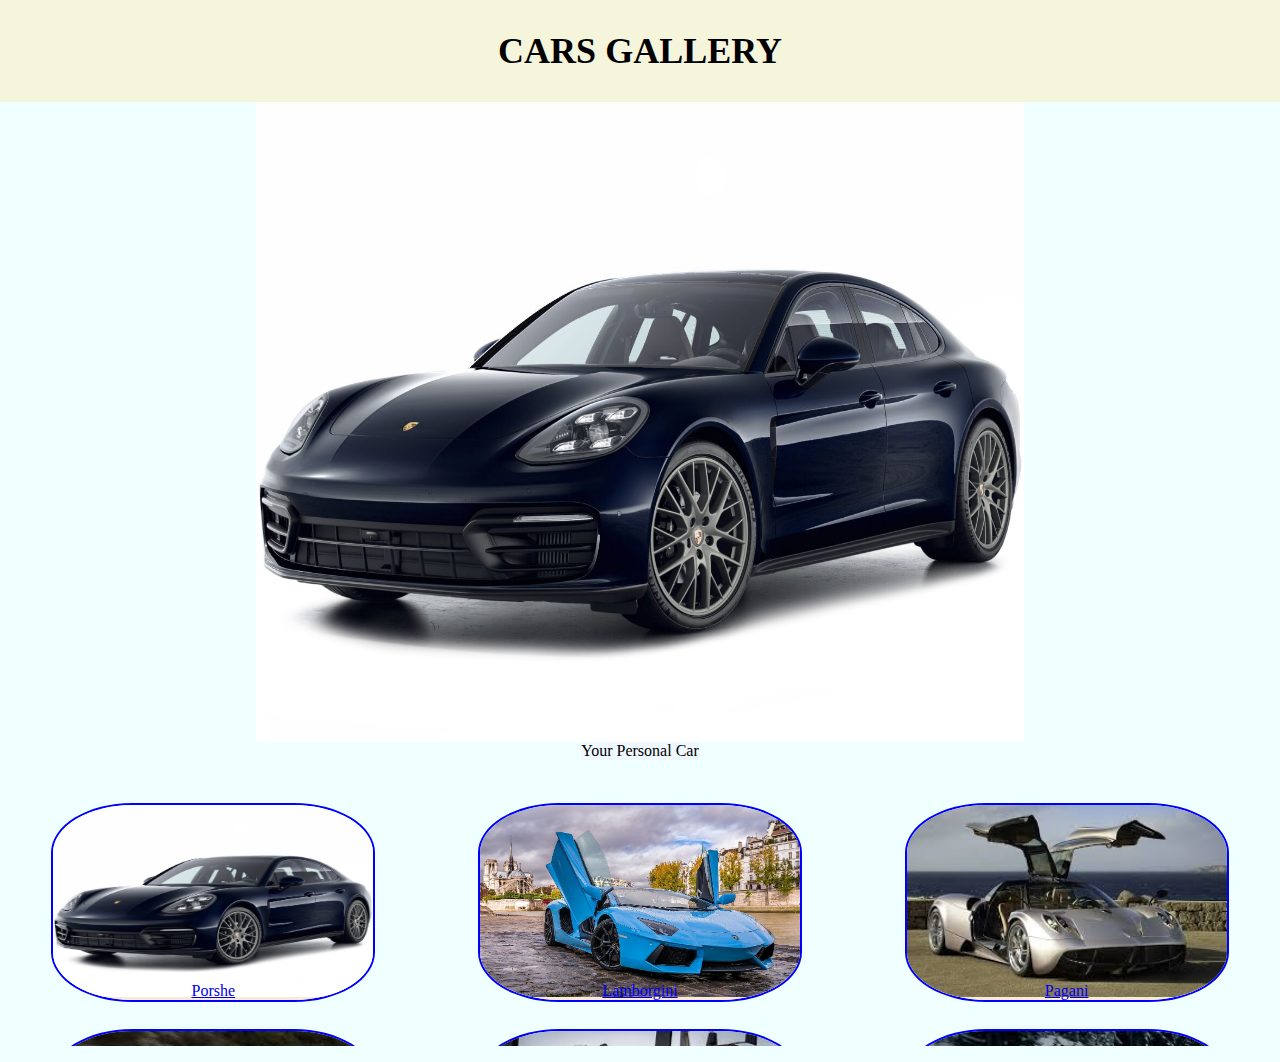
==== Cars-Gallery.html @ 22f5faf4 "HW-04 Cars Gallery Fixed" ====
<!DOCTYPE html>
<html lang="en">
<head>
    <meta charset="UTF-8">
    <meta http-equiv="X-UA-Compatible" content="IE=edge">
    <meta name="viewport" content="width=device-width, initial-scale=1.0">
   <link rel="stylesheet" href="styles/cars.css">
   <link rel="shortcut icon" href="images/caricon.png" type="image/x-icon">
    <title>Cars-Gallery</title>
</head>
<body>
    <header class="logo">
        <h2>Cars Gallery</h2>
    </header>
    <main class="main-class">
        <section class="details-container">
            <img src="images/car1.jpeg" class="details-image">
            <span class="details-title">Your Personal Car</span>
        </section>
        <ul class="thumbnails-list">
            <li class="thumbnails-item">
                <a class="thumbnails-anchor" href="#">
                    <img src="images/car1.jpeg" class="thumbnails-image">
                    <span class="thumbnails-title">Porshe</span>
                </a>
            </li>
            <li class="thumbnails-item">
                <a class="thumbnails-anchor" href="#">
                    <img src="images/car2.jpg" class="thumbnails-image">
                    <span class="thumbnails-title">Lamborgini</span>
                </a>
            </li>
            
            <li class="thumbnails-item">
                <a class="thumbnails-anchor" href="#">
                    <img src="images/car3.jpeg" class="thumbnails-image">
                    <span class="thumbnails-title">Pagani</span>
                </a>
            </li>
            <li class="thumbnails-item">
                <a class="thumbnails-anchor" href="#">
                    <img src="images/car4.jpeg" class="thumbnails-image">
                    <span class="thumbnails-title">Mercedes</span>
                </a>
            </li>
            <li class="thumbnails-item">
                <a class="thumbnails-anchor" href="#">
                    <img src="images/car5.jpeg" class="thumbnails-image">
                    <span class="thumbnails-title">Delorian</span>
                </a>
            </li>
            <li class="thumbnails-item">
                <a class="thumbnails-anchor" href="#">
                    <img src="images/car6.jpeg" class="thumbnails-image">
                    <span class="thumbnails-title">Lexus</span>
                </a>
            </li>
        </ul>
    </main>
</body>
</html>
---- styles/cars.css ----
html {
    height: 100%
}
body {
    height: 100%;
    background-color: azure;
    display: flex;
    flex-direction: column;
    margin: 0;
}
.logo {
    display: block;
    text-align: center;
    background-color: beige;
    font-size: 1.5em;
    text-transform: uppercase;
}
.main-class {
    display: flex;
    flex-direction: column;
}
.details-container {
    display: flex;
    flex-direction: column;
    align-items: center;
}
.details-image {
    width: 60vw;
    height: 50vw;
}
.details-title {
    display: block;
    background-color: aliceblue;
}
.thumbnails-list {
    display: flex;
    flex-wrap: wrap;
    max-height: 30vh;
    overflow-y: scroll;
    list-style: none;
    justify-content: space-around;
    padding-left: 0;
}
.thumbnails-item {
    border: solid 2px blue;
    margin-top: 3vh;
    border-radius: 25%;
    overflow: hidden;
}
.thumbnails-anchor {

}
.thumbnails-image {
    width: 25vw;
    height: 15vw
}
.thumbnails-title {
    display: block;
    text-align: center;
    background-color: antiquewhite;
    margin-top: -1.5vw;
    text-decoration: none;
    
}
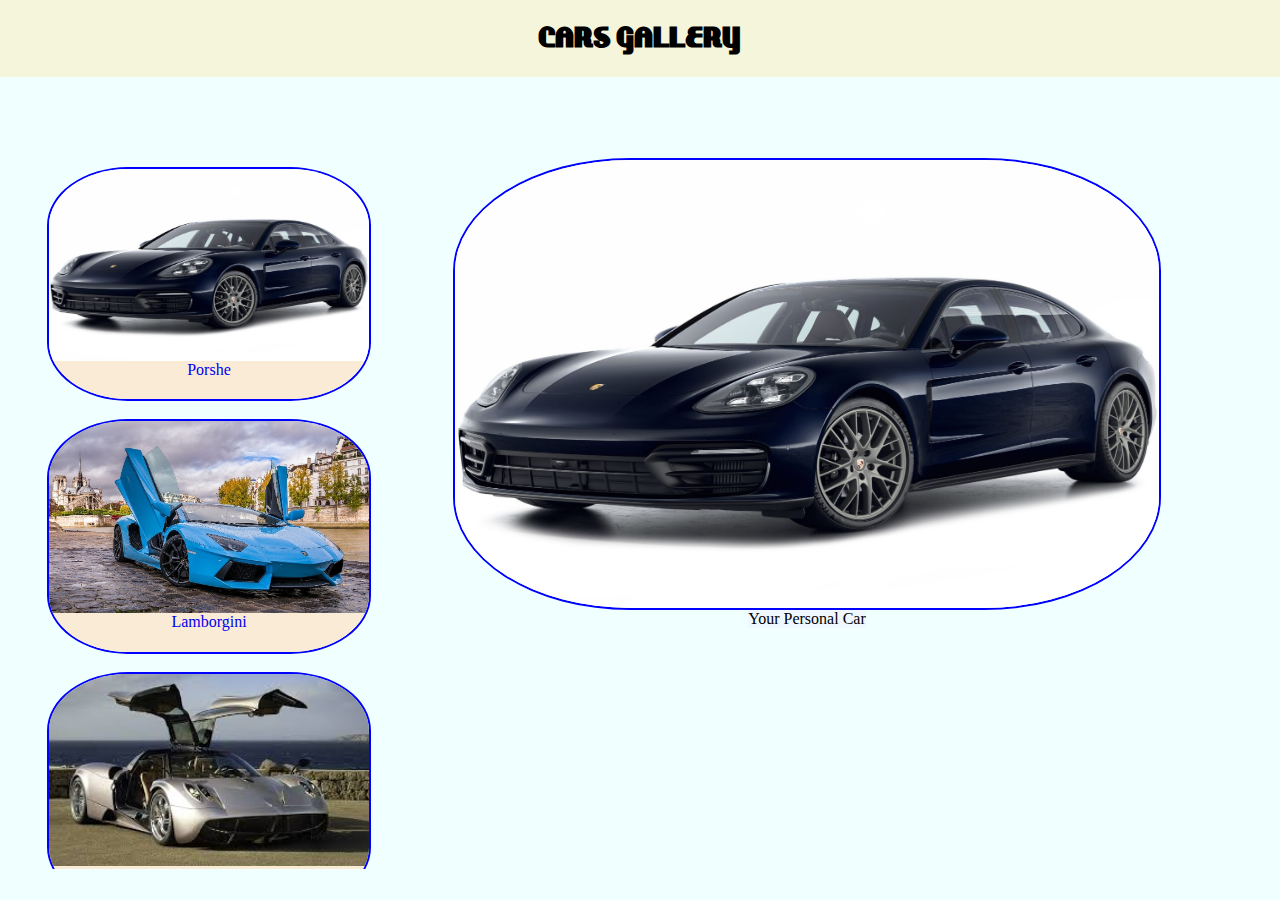
==== commit 7b3e5350: "fixed cars Gallery" ====
--- a/Cars-Gallery.html
+++ b/Cars-Gallery.html
@@ -55,6 +55,43 @@
                     <span class="thumbnails-title">Lexus</span>
                 </a>
             </li>
+            <li class="thumbnails-item">
+                <a class="thumbnails-anchor" href="#">
+                    <img src="images/car1.jpeg" class="thumbnails-image">
+                    <span class="thumbnails-title">Porshe</span>
+                </a>
+            </li>
+            <li class="thumbnails-item">
+                <a class="thumbnails-anchor" href="#">
+                    <img src="images/car2.jpg" class="thumbnails-image">
+                    <span class="thumbnails-title">Lamborgini</span>
+                </a>
+            </li>
+            
+            <li class="thumbnails-item">
+                <a class="thumbnails-anchor" href="#">
+                    <img src="images/car3.jpeg" class="thumbnails-image">
+                    <span class="thumbnails-title">Pagani</span>
+                </a>
+            </li>
+            <li class="thumbnails-item">
+                <a class="thumbnails-anchor" href="#">
+                    <img src="images/car4.jpeg" class="thumbnails-image">
+                    <span class="thumbnails-title">Mercedes</span>
+                </a>
+            </li>
+            <li class="thumbnails-item">
+                <a class="thumbnails-anchor" href="#">
+                    <img src="images/car5.jpeg" class="thumbnails-image">
+                    <span class="thumbnails-title">Delorian</span>
+                </a>
+            </li>
+            <li class="thumbnails-item">
+                <a class="thumbnails-anchor" href="#">
+                    <img src="images/car6.jpeg" class="thumbnails-image">
+                    <span class="thumbnails-title">Lexus</span>
+                </a>
+            </li>
         </ul>
     </main>
 </body>
--- a/styles/cars.css
+++ b/styles/cars.css
@@ -1,3 +1,14 @@
+@font-face{
+    font-family: airstream;
+    src: url(fonts/Airstream-webfont.svg);
+    src: url(fonts/Airstream-webfont.woff);
+}
+    @font-face {
+        font-family: lakeshor;
+        src: url(fonts/LAKESHOR-webfont.svg);
+        src: url(fonts/LAKESHOR-webfont.woff);
+    }
+
 html {
     height: 100%
 }
@@ -7,32 +18,49 @@
     display: flex;
     flex-direction: column;
     margin: 0;
+
+    
 }
 .logo {
     display: block;
     text-align: center;
     background-color: beige;
-    font-size: 1.5em;
+    font-size: 1.2em;
     text-transform: uppercase;
+    font-family: Arial, Helvetica, sans-serif;
+    font-family: lakeshor;
+    
 }
 .main-class {
     display: flex;
     flex-direction: column;
+    justify-content: center;
+    flex-grow: 1;
+    
+   
 }
 .details-container {
     display: flex;
     flex-direction: column;
     align-items: center;
+    margin: 8vh;
+    margin-bottom: 2vh;
+   
 }
 .details-image {
+    border: solid 2px blue;
+    margin-top: -10vh;
+    border-radius: 25%;
+    overflow: hidden;
     width: 60vw;
-    height: 50vw;
+    height: 40vw;
 }
 .details-title {
     display: block;
     background-color: aliceblue;
 }
 .thumbnails-list {
+    margin-top: 8vh;
     display: flex;
     flex-wrap: wrap;
     max-height: 30vh;
@@ -40,25 +68,62 @@
     list-style: none;
     justify-content: space-around;
     padding-left: 0;
+    
+    
 }
 .thumbnails-item {
+
     border: solid 2px blue;
-    margin-top: 3vh;
+    margin-top: 2vh;
     border-radius: 25%;
     overflow: hidden;
+
 }
 .thumbnails-anchor {
+    text-decoration: none;
 
 }
 .thumbnails-image {
     width: 25vw;
-    height: 15vw
+    height: 15vw;
+    display: block;
 }
 .thumbnails-title {
     display: block;
     text-align: center;
     background-color: antiquewhite;
-    margin-top: -1.5vw;
     text-decoration: none;
+    height: 4vh;
     
-}+}
+
+@media(min-width :560px)
+{.main-class{
+    flex-direction: row;
+}
+.thumbnails-list{
+    order: -1;
+    flex-direction: column;
+    flex-wrap: nowrap;
+    max-height: 80vh;
+    justify-content: flex-start;
+    
+}
+.thumbnails-item
+{
+    min-height: 18vw;
+    margin-right: 10px;
+}
+.thumbnails-title
+{
+    height: 5vw;
+}
+.details-image
+{
+    width: 55vw;
+    height: 35vw;
+    margin-top: 1vh;
+
+}
+
+}
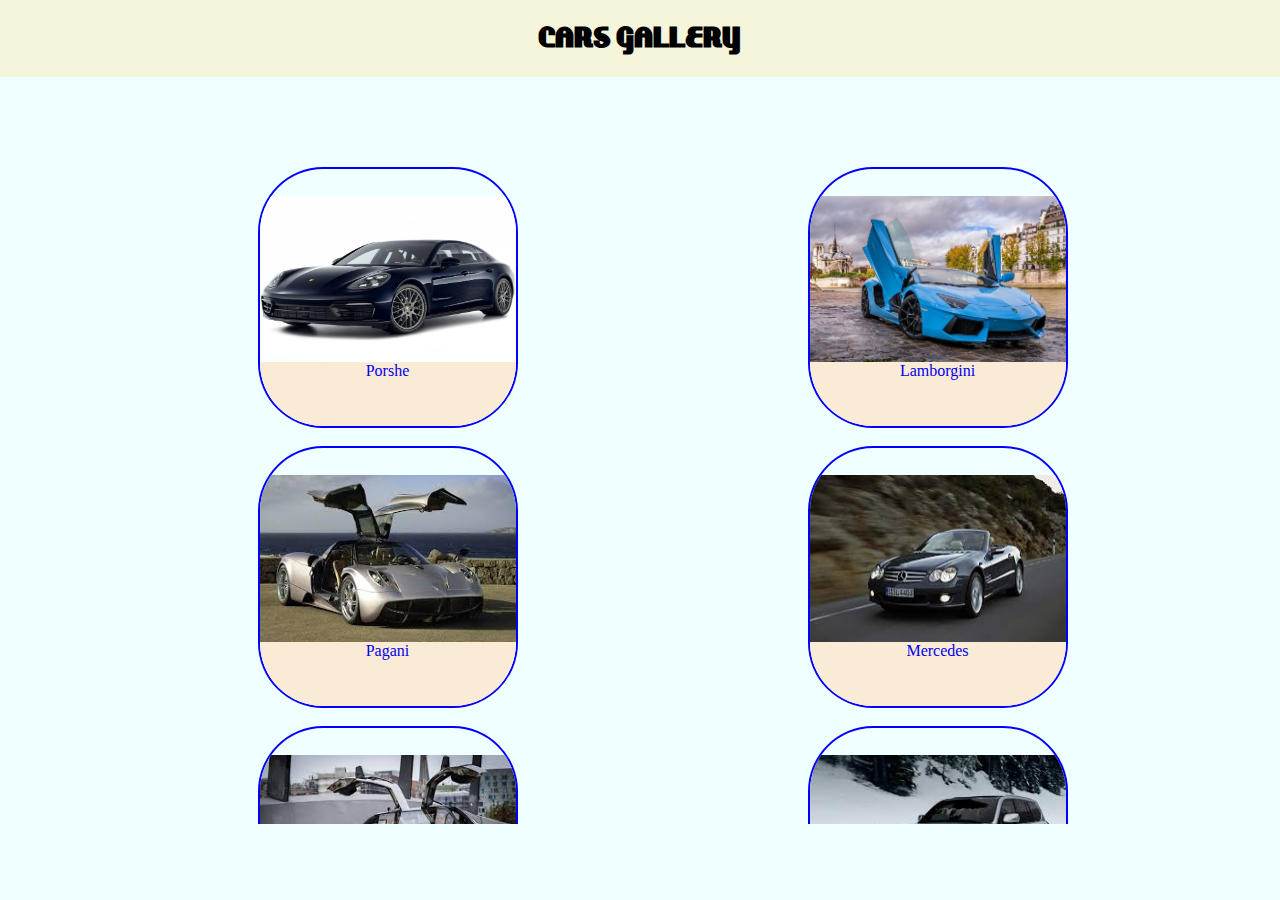
==== commit 790ef7e2: "hw-09Java50" ====
--- a/Cars-Gallery.html
+++ b/Cars-Gallery.html
@@ -12,87 +12,147 @@
     <header class="logo">
         <h2>Cars Gallery</h2>
     </header>
-    <main class="main-class">
-        <section class="details-container">
+    <main class="main-class hidden">
+        <section class="details-container is-point">
+            <audio id="audio" src=""></audio>
+            <div class="details-frame">
+                <button id="hide-button" onclick="hideDetails()">hide details</button>
             <img src="images/car1.jpeg" class="details-image">
             <span class="details-title">Your Personal Car</span>
+        </div>
         </section>
         <ul class="thumbnails-list">
             <li class="thumbnails-item">
-                <a class="thumbnails-anchor" href="#">
+                <a class="thumbnails-anchor" href="#" data-details-image="images/car1.jpeg"
+                data-details-title="The most rare car">
                     <img src="images/car1.jpeg" class="thumbnails-image">
                     <span class="thumbnails-title">Porshe</span>
                 </a>
             </li>
             <li class="thumbnails-item">
-                <a class="thumbnails-anchor" href="#">
+                <a class="thumbnails-anchor" href="#" data-details-image="images/car2.jpg"
+                data-details-title="The most rare car2">
                     <img src="images/car2.jpg" class="thumbnails-image">
                     <span class="thumbnails-title">Lamborgini</span>
                 </a>
             </li>
             
             <li class="thumbnails-item">
-                <a class="thumbnails-anchor" href="#">
+                <a class="thumbnails-anchor" href="#" data-details-image="images/car3.jpeg"
+                data-details-title="The most rare car3">
                     <img src="images/car3.jpeg" class="thumbnails-image">
                     <span class="thumbnails-title">Pagani</span>
                 </a>
             </li>
             <li class="thumbnails-item">
-                <a class="thumbnails-anchor" href="#">
+                <a class="thumbnails-anchor" href="#" data-details-image="images/car4.jpeg"
+                data-details-title="The most rare car4">
                     <img src="images/car4.jpeg" class="thumbnails-image">
                     <span class="thumbnails-title">Mercedes</span>
                 </a>
             </li>
             <li class="thumbnails-item">
-                <a class="thumbnails-anchor" href="#">
+                <a class="thumbnails-anchor" href="#" data-details-image="images/car5.jpeg"
+                data-details-title="The most rare car5">
                     <img src="images/car5.jpeg" class="thumbnails-image">
                     <span class="thumbnails-title">Delorian</span>
                 </a>
             </li>
             <li class="thumbnails-item">
-                <a class="thumbnails-anchor" href="#">
+                <a class="thumbnails-anchor" href="#" data-details-image="images/car6.jpeg"
+                data-details-title="The most rare car6">
                     <img src="images/car6.jpeg" class="thumbnails-image">
                     <span class="thumbnails-title">Lexus</span>
                 </a>
             </li>
             <li class="thumbnails-item">
-                <a class="thumbnails-anchor" href="#">
+                <a class="thumbnails-anchor" href="#" data-details-image="images/car1.jpeg"
+                data-details-title="The most rare car">
                     <img src="images/car1.jpeg" class="thumbnails-image">
                     <span class="thumbnails-title">Porshe</span>
                 </a>
             </li>
             <li class="thumbnails-item">
-                <a class="thumbnails-anchor" href="#">
+                <a class="thumbnails-anchor" href="#" data-details-image="images/car2.jpg"
+                data-details-title="The most rare car2">
                     <img src="images/car2.jpg" class="thumbnails-image">
                     <span class="thumbnails-title">Lamborgini</span>
                 </a>
             </li>
             
             <li class="thumbnails-item">
-                <a class="thumbnails-anchor" href="#">
+                <a class="thumbnails-anchor" href="#" data-details-image="images/car3.jpeg"
+                data-details-title="The most rare car3">
                     <img src="images/car3.jpeg" class="thumbnails-image">
                     <span class="thumbnails-title">Pagani</span>
                 </a>
             </li>
             <li class="thumbnails-item">
-                <a class="thumbnails-anchor" href="#">
+                <a class="thumbnails-anchor" href="#" data-details-image="images/car4.jpeg"
+                data-details-title="The most rare car4">
                     <img src="images/car4.jpeg" class="thumbnails-image">
                     <span class="thumbnails-title">Mercedes</span>
                 </a>
             </li>
             <li class="thumbnails-item">
-                <a class="thumbnails-anchor" href="#">
+                <a class="thumbnails-anchor" href="#" data-details-image="images/car5.jpeg"
+                data-details-title="The most rare car5">
                     <img src="images/car5.jpeg" class="thumbnails-image">
                     <span class="thumbnails-title">Delorian</span>
                 </a>
             </li>
             <li class="thumbnails-item">
-                <a class="thumbnails-anchor" href="#">
+                <a class="thumbnails-anchor" href="#" data-details-image="images/car6.jpeg"
+                data-details-title="The most rare car6">
+                    <img src="images/car6.jpeg" class="thumbnails-image">
+                    <span class="thumbnails-title">Lexus</span>
+                </a>
+            </li>
+            <li class="thumbnails-item">
+                <a class="thumbnails-anchor" href="#" data-details-image="images/car1.jpeg"
+                data-details-title="The most rare car">
+                    <img src="images/car1.jpeg" class="thumbnails-image">
+                    <span class="thumbnails-title">Porshe</span>
+                </a>
+            </li>
+            <li class="thumbnails-item">
+                <a class="thumbnails-anchor" href="#" data-details-image="images/car2.jpg"
+                data-details-title="The most rare car2">
+                    <img src="images/car2.jpg" class="thumbnails-image">
+                    <span class="thumbnails-title">Lamborgini</span>
+                </a>
+            </li>
+            
+            <li class="thumbnails-item">
+                <a class="thumbnails-anchor" href="#" data-details-image="images/car3.jpeg"
+                data-details-title="The most rare car3">
+                    <img src="images/car3.jpeg" class="thumbnails-image">
+                    <span class="thumbnails-title">Pagani</span>
+                </a>
+            </li>
+            <li class="thumbnails-item">
+                <a class="thumbnails-anchor" href="#" data-details-image="images/car4.jpeg"
+                data-details-title="The most rare car4">
+                    <img src="images/car4.jpeg" class="thumbnails-image">
+                    <span class="thumbnails-title">Mercedes</span>
+                </a>
+            </li>
+            <li class="thumbnails-item">
+                <a class="thumbnails-anchor" href="#" data-details-image="images/car5.jpeg"
+                data-details-title="The most rare car5">
+                    <img src="images/car5.jpeg" class="thumbnails-image">
+                    <span class="thumbnails-title">Delorian</span>
+                </a>
+            </li>
+            <li class="thumbnails-item">
+                <a class="thumbnails-anchor" href="#" data-details-image="images/car6.jpeg"
+                data-details-title="The most rare car6">
                     <img src="images/car6.jpeg" class="thumbnails-image">
                     <span class="thumbnails-title">Lexus</span>
                 </a>
             </li>
         </ul>
     </main>
+    <script src="src/cars.js"></script>
 </body>
 </html>--- a/styles/cars.css
+++ b/styles/cars.css
@@ -14,10 +14,15 @@
 }
 body {
     height: 100%;
+    --thumbnails-image-width:25vw;
+--thumbnails-image-height:15vw;
+--thumbnails-title-height:calc(var(--thumbnails-title-height)*0,33);
+--details-image-height: 40vw;
+--details-image-width:39vw;
     background-color: azure;
     display: flex;
-    flex-direction: column;
-    margin: 0;
+    flex-direction:column;
+    margin:0;
 
     
 }
@@ -39,30 +44,53 @@
     
    
 }
+.main-class.hidden{
+    --thumbnails-image-width:20vw;
+--thumbnails-image-height:13vw;
+--thumbnails-title-height:calc(var(--thumbnails-title-height)*0,33);
+
+}
 .details-container {
     display: flex;
     flex-direction: column;
     align-items: center;
     margin: 8vh;
     margin-bottom: 2vh;
+    transition: 2s cubic-bezier(0.075, 0.82, 0.165, 1);
    
+}
+.hidden .details-container{
+    display: none;
+}
+.details-frame{
+    position: relative;
 }
 .details-image {
     border: solid 2px blue;
     margin-top: -10vh;
     border-radius: 25%;
     overflow: hidden;
-    width: 60vw;
-    height: 40vw;
+    width: var(--details-image-width);
+    height: var(--details-image-height);
 }
 .details-title {
     display: block;
     background-color: aliceblue;
+    position: absolute;
+    font-family: 'Gill Sans', 'Gill Sans MT', Calibri, 'Trebuchet MS', sans-serif;
+    font-style: initial;
+    bottom: 2vh;
+    left: 10vw;
+}
+#hide-button{
+    position: absolute;
+    right: 5vw;
+    top: 5vh;
 }
 .thumbnails-list {
     margin-top: 8vh;
     display: flex;
-    flex-wrap: wrap;
+    flex-wrap:wrap;
     max-height: 30vh;
     overflow-y: scroll;
     list-style: none;
@@ -77,15 +105,22 @@
     margin-top: 2vh;
     border-radius: 25%;
     overflow: hidden;
-
+    min-height: cal(var(--thumbnails-image-height)+var(--thumbnails-title-height));
+    min-width: var(--thumbnails-image-width);
+    max-width:var(--thumbnails-image-width) ;
+
+}
+.thumbnails-item:hover{
+    transform: scale(1.1);
+    margin-left: 1vw;
 }
 .thumbnails-anchor {
     text-decoration: none;
 
 }
 .thumbnails-image {
-    width: 25vw;
-    height: 15vw;
+    width: var(--thumbnails-image-width);
+    height: var(--thumbnails-image-height);
     display: block;
 }
 .thumbnails-title {
@@ -96,9 +131,20 @@
     height: 4vh;
     
 }
-
+.is-point{
+    transform: scale(0.001);
+    transition: 0s;
+}
 @media(min-width :560px)
-{.main-class{
+{
+    body{
+         --thumbnails-image-width:18vw;
+        --thumbnails-image-height: 12vw;
+        --thumbnails-title-height:calc(var(--thumbnails-title-height)*0,33);
+        --details-image-height: 35vw;
+        --details-image-width:55vw; 
+        }
+    .main-class{
     flex-direction: row;
 }
 .thumbnails-list{
@@ -109,10 +155,22 @@
     justify-content: flex-start;
     
 }
+
+.hidden .thumbnails-list{
+    flex-direction: row;
+    flex-wrap: wrap;
+margin-left: 20vh;
+max-height: 75vh;
+justify-content: space-around;
+}
 .thumbnails-item
 {
     min-height: 18vw;
     margin-right: 10px;
+    min-height: cal(var(--thumbnails-image-height)+var(--thumbnails-title-height));
+    min-width: var(--thumbnails-image-width);
+    max-width:var(--thumbnails-image-width) ;
+    
 }
 .thumbnails-title
 {
@@ -120,10 +178,26 @@
 }
 .details-image
 {
-    width: 55vw;
-    height: 35vw;
-    margin-top: 1vh;
-
-}
-
-}
+    margin-top: 5vh;
+
+}
+@media(min-width: 1000px)
+ {body{
+    --thumbnails-image-width:18vw;
+    --thumbnails-image-height:12vw;
+    --thumbnails-title-height:calc(var(--thumbnails-title-height)*0,33);
+    --details-image-height: 35vw;
+    --details-image-width:55vw;
+    }
+    
+}
+.thumbnails-item
+{
+
+    min-height: 18vw;
+    margin-right: 15vh;
+}
+.thumbnails-image
+{margin-top: 3vh;    
+}
+}